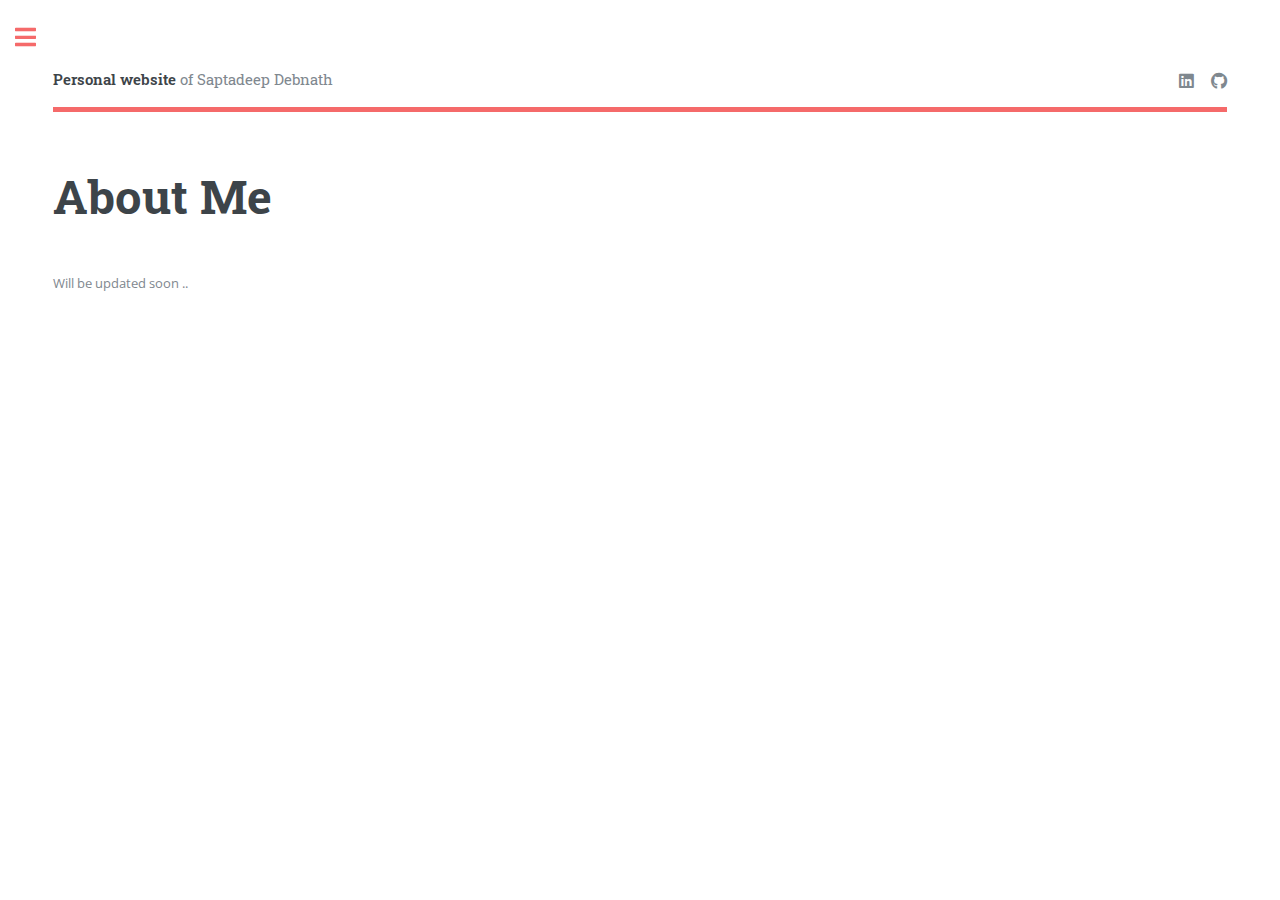
==== about-me.html @ 46dc157a "initial commit" ====
<!DOCTYPE HTML>
<!--
	Editorial by HTML5 UP
	html5up.net | @ajlkn
	Free for personal and commercial use under the CCA 3.0 license (html5up.net/license)
-->
<html>
	<head>
		<title>About Me - Saptadeep Debnath Personal Website</title>
		<meta charset="utf-8" />
		<meta name="viewport" content="width=device-width, initial-scale=1, user-scalable=no" />
		<link rel="stylesheet" href="assets/css/main.css" />
	</head>
	<body class="is-preload">

		<!-- Wrapper -->
			<div id="wrapper">

				<!-- Main -->
					<div id="main">
						<div class="inner">

							<!-- Header -->
							<header id="header">
								<a href="index.html" class="logo"><strong>Personal website</strong> of Saptadeep Debnath</a>
								<ul class="icons">
									<li><a href="https://www.linkedin.com/in/saptadeep-deb/" class="icon brands fa-linkedin"><span class="label">LinkedIn</span></a></li>
									<li><a href="https://github.com/saptadeb" class="icon brands fa-github"><span class="label">Github</span></a></li>
								</ul>
							</header>

							<!-- Content -->
								<section>
									<header class="main">
										<h1>About Me</h1>
									</header>
									
									Will be updated soon .. 
									

									<!-- <span class="image left"><img src="images/pic01.jpg" alt="" /></span>
									<p style="text-align:justify">It has definitely been a long journey from Jaipur to Ann Arbor!</p>
									<p style="text-align:justify"></p>
									<span class="image right"><img src="images/pic02.jpg" alt="" /></span>

									<p style="text-align:justify">Donec eget ex magna. Interdum et malesuada fames ac ante ipsum primis in faucibus. Pellentesque venenatis dolor imperdiet dolor mattis sagittis. Praesent rutrum sem diam, vitae egestas enim auctor sit amet. Pellentesque leo mauris, consectetur id ipsum sit amet, fergiat. Pellentesque in mi eu massa lacinia malesuada et a elit. Donec urna ex, lacinia in purus ac, pretium pulvinar mauris. Curabitur sapien risus, commodo eget turpis at, elementum convallis elit. Pellentesque enim turpis, hendrerit.</p>
									<p style="text-align:justify">Lorem ipsum dolor sit amet, consectetur adipiscing elit. Duis dapibus rutrum facilisis. Class aptent taciti sociosqu ad litora torquent per conubia nostra, per inceptos himenaeos. Etiam tristique libero eu nibh porttitor fermentum. Nullam venenatis erat id vehicula viverra. Nunc ultrices eros ut ultricies condimentum. Mauris risus lacus, blandit sit amet venenatis non, bibendum vitae dolor. Nunc lorem mauris, fringilla in aliquam at, euismod in lectus. Pellentesque habitant morbi tristique senectus et netus et malesuada fames ac turpis egestas. In non lorem sit amet elit placerat maximus. Pellentesque aliquam maximus risus, vel sed vehicula.</p>
									<p style="text-align:justify">Interdum et malesuada fames ac ante ipsum primis in faucibus. Pellentesque venenatis dolor imperdiet dolor mattis sagittis. Praesent rutrum sem diam, vitae egestas enim auctor sit amet. Pellentesque leo mauris, consectetur id ipsum sit amet, fersapien risus, commodo eget turpis at, elementum convallis elit. Pellentesque enim turpis, hendrerit tristique lorem ipsum dolor.</p>

									
									<p style="text-align:justify">Donec eget ex magna. Interdum et malesuada fames ac ante ipsum primis in faucibus. Pellentesque venenatis dolor imperdiet dolor mattis sagittis. Praesent rutrum sem diam, vitae egestas enim auctor sit amet. Pellentesque leo mauris, consectetur id ipsum sit amet, fergiat. Pellentesque in mi eu massa lacinia malesuada et a elit. Donec urna ex, lacinia in purus ac, pretium pulvinar mauris. Curabitur sapien risus, commodo eget turpis at, elementum convallis elit. Pellentesque enim turpis, hendrerit.</p>
									<p style="text-align:justify">Lorem ipsum dolor sit amet, consectetur adipiscing elit. Duis dapibus rutrum facilisis. Class aptent taciti sociosqu ad litora torquent per conubia nostra, per inceptos himenaeos. Etiam tristique libero eu nibh porttitor fermentum. Nullam venenatis erat id vehicula viverra. Nunc ultrices eros ut ultricies condimentum. Mauris risus lacus, blandit sit amet venenatis non, bibendum vitae dolor. Nunc lorem mauris, fringilla in aliquam at, euismod in lectus. Pellentesque habitant morbi tristique senectus et netus et malesuada fames ac turpis egestas. In non lorem sit amet elit placerat maximus. Pellentesque aliquam maximus risus, vel sed vehicula.</p> -->

								</section>

						</div>
					</div>

				<!-- Sidebar -->
					<div id="sidebar">
						<div class="inner">

							<!-- Search -->
								<section id="search" class="alt">
									<form method="post" action="#">
										<input type="text" name="query" id="query" placeholder="Search" />
									</form>
								</section>

							<!-- Menu -->
							<nav id="menu">
								<header class="major">
									<h2>Menu</h2>
								</header>
								<ul>
									<li><a href="index.html">Homepage</a></li>
									<li><a href="about-me.html">About Me</a></li>
									<!-- <li><a href="generic.html">Generic</a></li> -->
									<!-- <li><a href="elements.html">Elements</a></li> -->
									<li>
										<span class="opener">Research</span>
										<ul>
											<li><a href="publications.html">Publications</a></li>
											<li><a href="proj-at-uom.html">Projects @UoM</a></li>
											<li><a href="proj-at-bits.html">Projects @BITS</a></li>
											<li><a href="ifor.html">IFOR</a></li>
										</ul>
									</li>
									<li><a href="misc.html">Beyond Academics</a></li>
								</ul>
							</nav>

							<!-- Section -->
							<section>
								<header class="major">
									<h2>Get in touch</h2>
								</header>
								<!-- <p>Sed varius enim lorem ullamcorper dolore aliquam aenean ornare velit lacus, ac varius enim lorem ullamcorper dolore. Proin sed aliquam facilisis ante interdum. Sed nulla amet lorem feugiat tempus aliquam.</p> -->
								<ul class="contact">
									<li class="icon solid fa-envelope"><a href="mailto: saptadeb@umich.edu">saptadeb@umich.edu</a></li>
									<li class="icon solid fa-phone">(734) 353-5634</li>
									<li class="icon solid fa-home">Ann Arbor, MI 48105</li>
								</ul>
							</section>

						<!-- Footer -->
							<footer id="footer">
								<p class="copyright">&copy; Saptadeep Debnath. All rights reserved. stock Images: <a href="https://unsplash.com">Unsplash</a>. Design: <a href="https://html5up.net">HTML5 UP</a>.</p>
							</footer>

						</div>
					</div>

			</div>

		<!-- Scripts -->
			<script src="assets/js/jquery.min.js"></script>
			<script src="assets/js/browser.min.js"></script>
			<script src="assets/js/breakpoints.min.js"></script>
			<script src="assets/js/util.js"></script>
			<script src="assets/js/main.js"></script>

	</body>
</html>
---- assets/css/main.css ----
@import url(fontawesome-all.min.css);
@import url("https://fonts.googleapis.com/css?family=Open+Sans:400,600,400italic,600italic|Roboto+Slab:400,700");
/*
	Editorial by HTML5 UP
	html5up.net | @ajlkn
	Free for personal and commercial use under the CCA 3.0 license (html5up.net/license)
*/
html, body, div, span, applet, object,
iframe, h1, h2, h3, h4, h5, h6, p, blockquote,
pre, a, abbr, acronym, address, big, cite,
code, del, dfn, em, img, ins, kbd, q, s, samp,
small, strike, strong, sub, sup, tt, var, b,
u, i, center, dl, dt, dd, ol, ul, li, fieldset,
form, label, legend, table, caption, tbody,
tfoot, thead, tr, th, td, article, aside,
canvas, details, embed, figure, figcaption,
footer, header, hgroup, menu, nav, output, ruby,
section, summary, time, mark, audio, video {
  margin: 0;
  padding: 0;
  border: 0;
  font-size: 100%;
  font: inherit;
  vertical-align: baseline; }

article, aside, details, figcaption, figure,
footer, header, hgroup, menu, nav, section {
  display: block; }

body {
  line-height: 1; }

ol, ul {
  list-style: none; }

blockquote, q {
  quotes: none; }
  blockquote:before, blockquote:after, q:before, q:after {
    content: '';
    content: none; }

table {
  border-collapse: collapse;
  border-spacing: 0; }

body {
  -webkit-text-size-adjust: none; }

mark {
  background-color: transparent;
  color: inherit; }

input::-moz-focus-inner {
  border: 0;
  padding: 0; }

input, select, textarea {
  -moz-appearance: none;
  -webkit-appearance: none;
  -ms-appearance: none;
  appearance: none; }

/* Basic */
@-ms-viewport {
  width: device-width; }

body {
  -ms-overflow-style: scrollbar; }

@media screen and (max-width: 480px) {
  html, body {
    min-width: 320px; } }

html {
  box-sizing: border-box; }

*, *:before, *:after {
  box-sizing: inherit; }

body {
  background: #ffffff; }
  body.is-preload *, body.is-preload *:before, body.is-preload *:after, body.is-resizing *, body.is-resizing *:before, body.is-resizing *:after {
    -moz-animation: none !important;
    -webkit-animation: none !important;
    -ms-animation: none !important;
    animation: none !important;
    -moz-transition: none !important;
    -webkit-transition: none !important;
    -ms-transition: none !important;
    transition: none !important; }

/* Type */
body, input, select, textarea {
  color: #7f888f;
  font-family: "Open Sans", sans-serif;
  font-size: 13pt;
  font-weight: 400;
  line-height: 1.65; }
  @media screen and (max-width: 1680px) {
    body, input, select, textarea {
      font-size: 11pt; } }
  @media screen and (max-width: 1280px) {
    body, input, select, textarea {
      font-size: 10pt; } }
  @media screen and (max-width: 360px) {
    body, input, select, textarea {
      font-size: 9pt; } }

a {
  -moz-transition: color 0.2s ease-in-out, border-bottom-color 0.2s ease-in-out;
  -webkit-transition: color 0.2s ease-in-out, border-bottom-color 0.2s ease-in-out;
  -ms-transition: color 0.2s ease-in-out, border-bottom-color 0.2s ease-in-out;
  transition: color 0.2s ease-in-out, border-bottom-color 0.2s ease-in-out;
  border-bottom: dotted 1px;
  color: #f56a6a;
  text-decoration: none; }
  a:hover {
    border-bottom-color: #f56a6a;
    color: #f56a6a !important; }
    a:hover strong {
      color: inherit; }

strong, b {
  color: #3d4449;
  font-weight: 600; }

em, i {
  font-style: italic; }

p {
  margin: 0 0 2em 0; }

h1, h2, h3, h4, h5, h6 {
  color: #3d4449;
  font-family: "Roboto Slab", serif;
  font-weight: 700;
  line-height: 1.5;
  margin: 0 0 1em 0; }
  h1 a, h2 a, h3 a, h4 a, h5 a, h6 a {
    color: inherit;
    text-decoration: none;
    border-bottom: 0; }

h1 {
  font-size: 4em;
  margin: 0 0 0.5em 0;
  line-height: 1.3; }

h2 {
  font-size: 1.75em; }

h3 {
  font-size: 1.25em; }

h4 {
  font-size: 1.1em; }

h5 {
  font-size: 0.9em; }

h6 {
  font-size: 0.7em; }

@media screen and (max-width: 1680px) {
  h1 {
    font-size: 3.5em; } }

@media screen and (max-width: 980px) {
  h1 {
    font-size: 3.25em; } }

@media screen and (max-width: 736px) {
  h1 {
    font-size: 2em;
    line-height: 1.4; }
  h2 {
    font-size: 1.5em; } }

sub {
  font-size: 0.8em;
  position: relative;
  top: 0.5em; }

sup {
  font-size: 0.8em;
  position: relative;
  top: -0.5em; }

blockquote {
  border-left: solid 3px rgba(210, 215, 217, 0.75);
  font-style: italic;
  margin: 0 0 2em 0;
  padding: 0.5em 0 0.5em 2em; }

code {
  background: rgba(230, 235, 237, 0.25);
  border-radius: 0.375em;
  border: solid 1px rgba(210, 215, 217, 0.75);
  font-family: "Courier New", monospace;
  font-size: 0.9em;
  margin: 0 0.25em;
  padding: 0.25em 0.65em; }

pre {
  -webkit-overflow-scrolling: touch;
  font-family: "Courier New", monospace;
  font-size: 0.9em;
  margin: 0 0 2em 0; }
  pre code {
    display: block;
    line-height: 1.75;
    padding: 1em 1.5em;
    overflow-x: auto; }

hr {
  border: 0;
  border-bottom: solid 1px rgba(210, 215, 217, 0.75);
  margin: 2em 0; }
  hr.major {
    margin: 3em 0; }

.align-left {
  text-align: left; }

.align-center {
  text-align: center; }

.align-right {
  text-align: right; }

/* Row */
.row {
  display: flex;
  flex-wrap: wrap;
  box-sizing: border-box;
  align-items: stretch; }
  .row > * {
    box-sizing: border-box; }
  .row.gtr-uniform > * > :last-child {
    margin-bottom: 0; }
  .row.aln-left {
    justify-content: flex-start; }
  .row.aln-center {
    justify-content: center; }
  .row.aln-right {
    justify-content: flex-end; }
  .row.aln-top {
    align-items: flex-start; }
  .row.aln-middle {
    align-items: center; }
  .row.aln-bottom {
    align-items: flex-end; }
  .row > .imp {
    order: -1; }
  .row > .col-1 {
    width: 8.33333%; }
  .row > .off-1 {
    margin-left: 8.33333%; }
  .row > .col-2 {
    width: 16.66667%; }
  .row > .off-2 {
    margin-left: 16.66667%; }
  .row > .col-3 {
    width: 25%; }
  .row > .off-3 {
    margin-left: 25%; }
  .row > .col-4 {
    width: 33.33333%; }
  .row > .off-4 {
    margin-left: 33.33333%; }
  .row > .col-5 {
    width: 41.66667%; }
  .row > .off-5 {
    margin-left: 41.66667%; }
  .row > .col-6 {
    width: 50%; }
  .row > .off-6 {
    margin-left: 50%; }
  .row > .col-7 {
    width: 58.33333%; }
  .row > .off-7 {
    margin-left: 58.33333%; }
  .row > .col-8 {
    width: 66.66667%; }
  .row > .off-8 {
    margin-left: 66.66667%; }
  .row > .col-9 {
    width: 75%; }
  .row > .off-9 {
    margin-left: 75%; }
  .row > .col-10 {
    width: 83.33333%; }
  .row > .off-10 {
    margin-left: 83.33333%; }
  .row > .col-11 {
    width: 91.66667%; }
  .row > .off-11 {
    margin-left: 91.66667%; }
  .row > .col-12 {
    width: 100%; }
  .row > .off-12 {
    margin-left: 100%; }
  .row.gtr-0 {
    margin-top: 0;
    margin-left: 0em; }
    .row.gtr-0 > * {
      padding: 0 0 0 0em; }
    .row.gtr-0.gtr-uniform {
      margin-top: 0em; }
      .row.gtr-0.gtr-uniform > * {
        padding-top: 0em; }
  .row.gtr-25 {
    margin-top: 0;
    margin-left: -0.375em; }
    .row.gtr-25 > * {
      padding: 0 0 0 0.375em; }
    .row.gtr-25.gtr-uniform {
      margin-top: -0.375em; }
      .row.gtr-25.gtr-uniform > * {
        padding-top: 0.375em; }
  .row.gtr-50 {
    margin-top: 0;
    margin-left: -0.75em; }
    .row.gtr-50 > * {
      padding: 0 0 0 0.75em; }
    .row.gtr-50.gtr-uniform {
      margin-top: -0.75em; }
      .row.gtr-50.gtr-uniform > * {
        padding-top: 0.75em; }
  .row {
    margin-top: 0;
    margin-left: -1.5em; }
    .row > * {
      padding: 0 0 0 1.5em; }
    .row.gtr-uniform {
      margin-top: -1.5em; }
      .row.gtr-uniform > * {
        padding-top: 1.5em; }
  .row.gtr-150 {
    margin-top: 0;
    margin-left: -2.25em; }
    .row.gtr-150 > * {
      padding: 0 0 0 2.25em; }
    .row.gtr-150.gtr-uniform {
      margin-top: -2.25em; }
      .row.gtr-150.gtr-uniform > * {
        padding-top: 2.25em; }
  .row.gtr-200 {
    margin-top: 0;
    margin-left: -3em; }
    .row.gtr-200 > * {
      padding: 0 0 0 3em; }
    .row.gtr-200.gtr-uniform {
      margin-top: -3em; }
      .row.gtr-200.gtr-uniform > * {
        padding-top: 3em; }
  @media screen and (max-width: 1680px) {
    .row {
      display: flex;
      flex-wrap: wrap;
      box-sizing: border-box;
      align-items: stretch; }
      .row > * {
        box-sizing: border-box; }
      .row.gtr-uniform > * > :last-child {
        margin-bottom: 0; }
      .row.aln-left {
        justify-content: flex-start; }
      .row.aln-center {
        justify-content: center; }
      .row.aln-right {
        justify-content: flex-end; }
      .row.aln-top {
        align-items: flex-start; }
      .row.aln-middle {
        align-items: center; }
      .row.aln-bottom {
        align-items: flex-end; }
      .row > .imp-xlarge {
        order: -1; }
      .row > .col-1-xlarge {
        width: 8.33333%; }
      .row > .off-1-xlarge {
        margin-left: 8.33333%; }
      .row > .col-2-xlarge {
        width: 16.66667%; }
      .row > .off-2-xlarge {
        margin-left: 16.66667%; }
      .row > .col-3-xlarge {
        width: 25%; }
      .row > .off-3-xlarge {
        margin-left: 25%; }
      .row > .col-4-xlarge {
        width: 33.33333%; }
      .row > .off-4-xlarge {
        margin-left: 33.33333%; }
      .row > .col-5-xlarge {
        width: 41.66667%; }
      .row > .off-5-xlarge {
        margin-left: 41.66667%; }
      .row > .col-6-xlarge {
        width: 50%; }
      .row > .off-6-xlarge {
        margin-left: 50%; }
      .row > .col-7-xlarge {
        width: 58.33333%; }
      .row > .off-7-xlarge {
        margin-left: 58.33333%; }
      .row > .col-8-xlarge {
        width: 66.66667%; }
      .row > .off-8-xlarge {
        margin-left: 66.66667%; }
      .row > .col-9-xlarge {
        width: 75%; }
      .row > .off-9-xlarge {
        margin-left: 75%; }
      .row > .col-10-xlarge {
        width: 83.33333%; }
      .row > .off-10-xlarge {
        margin-left: 83.33333%; }
      .row > .col-11-xlarge {
        width: 91.66667%; }
      .row > .off-11-xlarge {
        margin-left: 91.66667%; }
      .row > .col-12-xlarge {
        width: 100%; }
      .row > .off-12-xlarge {
        margin-left: 100%; }
      .row.gtr-0 {
        margin-top: 0;
        margin-left: 0em; }
        .row.gtr-0 > * {
          padding: 0 0 0 0em; }
        .row.gtr-0.gtr-uniform {
          margin-top: 0em; }
          .row.gtr-0.gtr-uniform > * {
            padding-top: 0em; }
      .row.gtr-25 {
        margin-top: 0;
        margin-left: -0.375em; }
        .row.gtr-25 > * {
          padding: 0 0 0 0.375em; }
        .row.gtr-25.gtr-uniform {
          margin-top: -0.375em; }
          .row.gtr-25.gtr-uniform > * {
            padding-top: 0.375em; }
      .row.gtr-50 {
        margin-top: 0;
        margin-left: -0.75em; }
        .row.gtr-50 > * {
          padding: 0 0 0 0.75em; }
        .row.gtr-50.gtr-uniform {
          margin-top: -0.75em; }
          .row.gtr-50.gtr-uniform > * {
            padding-top: 0.75em; }
      .row {
        margin-top: 0;
        margin-left: -1.5em; }
        .row > * {
          padding: 0 0 0 1.5em; }
        .row.gtr-uniform {
          margin-top: -1.5em; }
          .row.gtr-uniform > * {
            padding-top: 1.5em; }
      .row.gtr-150 {
        margin-top: 0;
        margin-left: -2.25em; }
        .row.gtr-150 > * {
          padding: 0 0 0 2.25em; }
        .row.gtr-150.gtr-uniform {
          margin-top: -2.25em; }
          .row.gtr-150.gtr-uniform > * {
            padding-top: 2.25em; }
      .row.gtr-200 {
        margin-top: 0;
        margin-left: -3em; }
        .row.gtr-200 > * {
          padding: 0 0 0 3em; }
        .row.gtr-200.gtr-uniform {
          margin-top: -3em; }
          .row.gtr-200.gtr-uniform > * {
            padding-top: 3em; } }
  @media screen and (max-width: 1280px) {
    .row {
      display: flex;
      flex-wrap: wrap;
      box-sizing: border-box;
      align-items: stretch; }
      .row > * {
        box-sizing: border-box; }
      .row.gtr-uniform > * > :last-child {
        margin-bottom: 0; }
      .row.aln-left {
        justify-content: flex-start; }
      .row.aln-center {
        justify-content: center; }
      .row.aln-right {
        justify-content: flex-end; }
      .row.aln-top {
        align-items: flex-start; }
      .row.aln-middle {
        align-items: center; }
      .row.aln-bottom {
        align-items: flex-end; }
      .row > .imp-large {
        order: -1; }
      .row > .col-1-large {
        width: 8.33333%; }
      .row > .off-1-large {
        margin-left: 8.33333%; }
      .row > .col-2-large {
        width: 16.66667%; }
      .row > .off-2-large {
        margin-left: 16.66667%; }
      .row > .col-3-large {
        width: 25%; }
      .row > .off-3-large {
        margin-left: 25%; }
      .row > .col-4-large {
        width: 33.33333%; }
      .row > .off-4-large {
        margin-left: 33.33333%; }
      .row > .col-5-large {
        width: 41.66667%; }
      .row > .off-5-large {
        margin-left: 41.66667%; }
      .row > .col-6-large {
        width: 50%; }
      .row > .off-6-large {
        margin-left: 50%; }
      .row > .col-7-large {
        width: 58.33333%; }
      .row > .off-7-large {
        margin-left: 58.33333%; }
      .row > .col-8-large {
        width: 66.66667%; }
      .row > .off-8-large {
        margin-left: 66.66667%; }
      .row > .col-9-large {
        width: 75%; }
      .row > .off-9-large {
        margin-left: 75%; }
      .row > .col-10-large {
        width: 83.33333%; }
      .row > .off-10-large {
        margin-left: 83.33333%; }
      .row > .col-11-large {
        width: 91.66667%; }
      .row > .off-11-large {
        margin-left: 91.66667%; }
      .row > .col-12-large {
        width: 100%; }
      .row > .off-12-large {
        margin-left: 100%; }
      .row.gtr-0 {
        margin-top: 0;
        margin-left: 0em; }
        .row.gtr-0 > * {
          padding: 0 0 0 0em; }
        .row.gtr-0.gtr-uniform {
          margin-top: 0em; }
          .row.gtr-0.gtr-uniform > * {
            padding-top: 0em; }
      .row.gtr-25 {
        margin-top: 0;
        margin-left: -0.375em; }
        .row.gtr-25 > * {
          padding: 0 0 0 0.375em; }
        .row.gtr-25.gtr-uniform {
          margin-top: -0.375em; }
          .row.gtr-25.gtr-uniform > * {
            padding-top: 0.375em; }
      .row.gtr-50 {
        margin-top: 0;
        margin-left: -0.75em; }
        .row.gtr-50 > * {
          padding: 0 0 0 0.75em; }
        .row.gtr-50.gtr-uniform {
          margin-top: -0.75em; }
          .row.gtr-50.gtr-uniform > * {
            padding-top: 0.75em; }
      .row {
        margin-top: 0;
        margin-left: -1.5em; }
        .row > * {
          padding: 0 0 0 1.5em; }
        .row.gtr-uniform {
          margin-top: -1.5em; }
          .row.gtr-uniform > * {
            padding-top: 1.5em; }
      .row.gtr-150 {
        margin-top: 0;
        margin-left: -2.25em; }
        .row.gtr-150 > * {
          padding: 0 0 0 2.25em; }
        .row.gtr-150.gtr-uniform {
          margin-top: -2.25em; }
          .row.gtr-150.gtr-uniform > * {
            padding-top: 2.25em; }
      .row.gtr-200 {
        margin-top: 0;
        margin-left: -3em; }
        .row.gtr-200 > * {
          padding: 0 0 0 3em; }
        .row.gtr-200.gtr-uniform {
          margin-top: -3em; }
          .row.gtr-200.gtr-uniform > * {
            padding-top: 3em; } }
  @media screen and (max-width: 980px) {
    .row {
      display: flex;
      flex-wrap: wrap;
      box-sizing: border-box;
      align-items: stretch; }
      .row > * {
        box-sizing: border-box; }
      .row.gtr-uniform > * > :last-child {
        margin-bottom: 0; }
      .row.aln-left {
        justify-content: flex-start; }
      .row.aln-center {
        justify-content: center; }
      .row.aln-right {
        justify-content: flex-end; }
      .row.aln-top {
        align-items: flex-start; }
      .row.aln-middle {
        align-items: center; }
      .row.aln-bottom {
        align-items: flex-end; }
      .row > .imp-medium {
        order: -1; }
      .row > .col-1-medium {
        width: 8.33333%; }
      .row > .off-1-medium {
        margin-left: 8.33333%; }
      .row > .col-2-medium {
        width: 16.66667%; }
      .row > .off-2-medium {
        margin-left: 16.66667%; }
      .row > .col-3-medium {
        width: 25%; }
      .row > .off-3-medium {
        margin-left: 25%; }
      .row > .col-4-medium {
        width: 33.33333%; }
      .row > .off-4-medium {
        margin-left: 33.33333%; }
      .row > .col-5-medium {
        width: 41.66667%; }
      .row > .off-5-medium {
        margin-left: 41.66667%; }
      .row > .col-6-medium {
        width: 50%; }
      .row > .off-6-medium {
        margin-left: 50%; }
      .row > .col-7-medium {
        width: 58.33333%; }
      .row > .off-7-medium {
        margin-left: 58.33333%; }
      .row > .col-8-medium {
        width: 66.66667%; }
      .row > .off-8-medium {
        margin-left: 66.66667%; }
      .row > .col-9-medium {
        width: 75%; }
      .row > .off-9-medium {
        margin-left: 75%; }
      .row > .col-10-medium {
        width: 83.33333%; }
      .row > .off-10-medium {
        margin-left: 83.33333%; }
      .row > .col-11-medium {
        width: 91.66667%; }
      .row > .off-11-medium {
        margin-left: 91.66667%; }
      .row > .col-12-medium {
        width: 100%; }
      .row > .off-12-medium {
        margin-left: 100%; }
      .row.gtr-0 {
        margin-top: 0;
        margin-left: 0em; }
        .row.gtr-0 > * {
          padding: 0 0 0 0em; }
        .row.gtr-0.gtr-uniform {
          margin-top: 0em; }
          .row.gtr-0.gtr-uniform > * {
            padding-top: 0em; }
      .row.gtr-25 {
        margin-top: 0;
        margin-left: -0.375em; }
        .row.gtr-25 > * {
          padding: 0 0 0 0.375em; }
        .row.gtr-25.gtr-uniform {
          margin-top: -0.375em; }
          .row.gtr-25.gtr-uniform > * {
            padding-top: 0.375em; }
      .row.gtr-50 {
        margin-top: 0;
        margin-left: -0.75em; }
        .row.gtr-50 > * {
          padding: 0 0 0 0.75em; }
        .row.gtr-50.gtr-uniform {
          margin-top: -0.75em; }
          .row.gtr-50.gtr-uniform > * {
            padding-top: 0.75em; }
      .row {
        margin-top: 0;
        margin-left: -1.5em; }
        .row > * {
          padding: 0 0 0 1.5em; }
        .row.gtr-uniform {
          margin-top: -1.5em; }
          .row.gtr-uniform > * {
            padding-top: 1.5em; }
      .row.gtr-150 {
        margin-top: 0;
        margin-left: -2.25em; }
        .row.gtr-150 > * {
          padding: 0 0 0 2.25em; }
        .row.gtr-150.gtr-uniform {
          margin-top: -2.25em; }
          .row.gtr-150.gtr-uniform > * {
            padding-top: 2.25em; }
      .row.gtr-200 {
        margin-top: 0;
        margin-left: -3em; }
        .row.gtr-200 > * {
          padding: 0 0 0 3em; }
        .row.gtr-200.gtr-uniform {
          margin-top: -3em; }
          .row.gtr-200.gtr-uniform > * {
            padding-top: 3em; } }
  @media screen and (max-width: 736px) {
    .row {
      display: flex;
      flex-wrap: wrap;
      box-sizing: border-box;
      align-items: stretch; }
      .row > * {
        box-sizing: border-box; }
      .row.gtr-uniform > * > :last-child {
        margin-bottom: 0; }
      .row.aln-left {
        justify-content: flex-start; }
      .row.aln-center {
        justify-content: center; }
      .row.aln-right {
        justify-content: flex-end; }
      .row.aln-top {
        align-items: flex-start; }
      .row.aln-middle {
        align-items: center; }
      .row.aln-bottom {
        align-items: flex-end; }
      .row > .imp-small {
        order: -1; }
      .row > .col-1-small {
        width: 8.33333%; }
      .row > .off-1-small {
        margin-left: 8.33333%; }
      .row > .col-2-small {
        width: 16.66667%; }
      .row > .off-2-small {
        margin-left: 16.66667%; }
      .row > .col-3-small {
        width: 25%; }
      .row > .off-3-small {
        margin-left: 25%; }
      .row > .col-4-small {
        width: 33.33333%; }
      .row > .off-4-small {
        margin-left: 33.33333%; }
      .row > .col-5-small {
        width: 41.66667%; }
      .row > .off-5-small {
        margin-left: 41.66667%; }
      .row > .col-6-small {
        width: 50%; }
      .row > .off-6-small {
        margin-left: 50%; }
      .row > .col-7-small {
        width: 58.33333%; }
      .row > .off-7-small {
        margin-left: 58.33333%; }
      .row > .col-8-small {
        width: 66.66667%; }
      .row > .off-8-small {
        margin-left: 66.66667%; }
      .row > .col-9-small {
        width: 75%; }
      .row > .off-9-small {
        margin-left: 75%; }
      .row > .col-10-small {
        width: 83.33333%; }
      .row > .off-10-small {
        margin-left: 83.33333%; }
      .row > .col-11-small {
        width: 91.66667%; }
      .row > .off-11-small {
        margin-left: 91.66667%; }
      .row > .col-12-small {
        width: 100%; }
      .row > .off-12-small {
        margin-left: 100%; }
      .row.gtr-0 {
        margin-top: 0;
        margin-left: 0em; }
        .row.gtr-0 > * {
          padding: 0 0 0 0em; }
        .row.gtr-0.gtr-uniform {
          margin-top: 0em; }
          .row.gtr-0.gtr-uniform > * {
            padding-top: 0em; }
      .row.gtr-25 {
        margin-top: 0;
        margin-left: -0.375em; }
        .row.gtr-25 > * {
          padding: 0 0 0 0.375em; }
        .row.gtr-25.gtr-uniform {
          margin-top: -0.375em; }
          .row.gtr-25.gtr-uniform > * {
            padding-top: 0.375em; }
      .row.gtr-50 {
        margin-top: 0;
        margin-left: -0.75em; }
        .row.gtr-50 > * {
          padding: 0 0 0 0.75em; }
        .row.gtr-50.gtr-uniform {
          margin-top: -0.75em; }
          .row.gtr-50.gtr-uniform > * {
            padding-top: 0.75em; }
      .row {
        margin-top: 0;
        margin-left: -1.5em; }
        .row > * {
          padding: 0 0 0 1.5em; }
        .row.gtr-uniform {
          margin-top: -1.5em; }
          .row.gtr-uniform > * {
            padding-top: 1.5em; }
      .row.gtr-150 {
        margin-top: 0;
        margin-left: -2.25em; }
        .row.gtr-150 > * {
          padding: 0 0 0 2.25em; }
        .row.gtr-150.gtr-uniform {
          margin-top: -2.25em; }
          .row.gtr-150.gtr-uniform > * {
            padding-top: 2.25em; }
      .row.gtr-200 {
        margin-top: 0;
        margin-left: -3em; }
        .row.gtr-200 > * {
          padding: 0 0 0 3em; }
        .row.gtr-200.gtr-uniform {
          margin-top: -3em; }
          .row.gtr-200.gtr-uniform > * {
            padding-top: 3em; } }
  @media screen and (max-width: 480px) {
    .row {
      display: flex;
      flex-wrap: wrap;
      box-sizing: border-box;
      align-items: stretch; }
      .row > * {
        box-sizing: border-box; }
      .row.gtr-uniform > * > :last-child {
        margin-bottom: 0; }
      .row.aln-left {
        justify-content: flex-start; }
      .row.aln-center {
        justify-content: center; }
      .row.aln-right {
        justify-content: flex-end; }
      .row.aln-top {
        align-items: flex-start; }
      .row.aln-middle {
        align-items: center; }
      .row.aln-bottom {
        align-items: flex-end; }
      .row > .imp-xsmall {
        order: -1; }
      .row > .col-1-xsmall {
        width: 8.33333%; }
      .row > .off-1-xsmall {
        margin-left: 8.33333%; }
      .row > .col-2-xsmall {
        width: 16.66667%; }
      .row > .off-2-xsmall {
        margin-left: 16.66667%; }
      .row > .col-3-xsmall {
        width: 25%; }
      .row > .off-3-xsmall {
        margin-left: 25%; }
      .row > .col-4-xsmall {
        width: 33.33333%; }
      .row > .off-4-xsmall {
        margin-left: 33.33333%; }
      .row > .col-5-xsmall {
        width: 41.66667%; }
      .row > .off-5-xsmall {
        margin-left: 41.66667%; }
      .row > .col-6-xsmall {
        width: 50%; }
      .row > .off-6-xsmall {
        margin-left: 50%; }
      .row > .col-7-xsmall {
        width: 58.33333%; }
      .row > .off-7-xsmall {
        margin-left: 58.33333%; }
      .row > .col-8-xsmall {
        width: 66.66667%; }
      .row > .off-8-xsmall {
        margin-left: 66.66667%; }
      .row > .col-9-xsmall {
        width: 75%; }
      .row > .off-9-xsmall {
        margin-left: 75%; }
      .row > .col-10-xsmall {
        width: 83.33333%; }
      .row > .off-10-xsmall {
        margin-left: 83.33333%; }
      .row > .col-11-xsmall {
        width: 91.66667%; }
      .row > .off-11-xsmall {
        margin-left: 91.66667%; }
      .row > .col-12-xsmall {
        width: 100%; }
      .row > .off-12-xsmall {
        margin-left: 100%; }
      .row.gtr-0 {
        margin-top: 0;
        margin-left: 0em; }
        .row.gtr-0 > * {
          padding: 0 0 0 0em; }
        .row.gtr-0.gtr-uniform {
          margin-top: 0em; }
          .row.gtr-0.gtr-uniform > * {
            padding-top: 0em; }
      .row.gtr-25 {
        margin-top: 0;
        margin-left: -0.375em; }
        .row.gtr-25 > * {
          padding: 0 0 0 0.375em; }
        .row.gtr-25.gtr-uniform {
          margin-top: -0.375em; }
          .row.gtr-25.gtr-uniform > * {
            padding-top: 0.375em; }
      .row.gtr-50 {
        margin-top: 0;
        margin-left: -0.75em; }
        .row.gtr-50 > * {
          padding: 0 0 0 0.75em; }
        .row.gtr-50.gtr-uniform {
          margin-top: -0.75em; }
          .row.gtr-50.gtr-uniform > * {
            padding-top: 0.75em; }
      .row {
        margin-top: 0;
        margin-left: -1.5em; }
        .row > * {
          padding: 0 0 0 1.5em; }
        .row.gtr-uniform {
          margin-top: -1.5em; }
          .row.gtr-uniform > * {
            padding-top: 1.5em; }
      .row.gtr-150 {
        margin-top: 0;
        margin-left: -2.25em; }
        .row.gtr-150 > * {
          padding: 0 0 0 2.25em; }
        .row.gtr-150.gtr-uniform {
          margin-top: -2.25em; }
          .row.gtr-150.gtr-uniform > * {
            padding-top: 2.25em; }
      .row.gtr-200 {
        margin-top: 0;
        margin-left: -3em; }
        .row.gtr-200 > * {
          padding: 0 0 0 3em; }
        .row.gtr-200.gtr-uniform {
          margin-top: -3em; }
          .row.gtr-200.gtr-uniform > * {
            padding-top: 3em; } }

/* Section/Article */
section.special, article.special {
  text-align: center; }

header p {
  font-family: "Roboto Slab", serif;
  font-size: 1em;
  font-weight: 400;
  letter-spacing: 0.075em;
  margin-top: -0.5em;
  text-transform: uppercase; }

header.major > :last-child {
  border-bottom: solid 3px #f56a6a;
  display: inline-block;
  margin: 0 0 2em 0;
  padding: 0 0.75em 0.5em 0; }

header.main > :last-child {
  margin: 0 0 1em 0; }

/* Form */
form {
  margin: 0 0 2em 0; }

label {
  color: #3d4449;
  display: block;
  font-size: 0.9em;
  font-weight: 600;
  margin: 0 0 1em 0; }

input[type="text"],
input[type="password"],
input[type="email"],
input[type="tel"],
input[type="search"],
input[type="url"],
select,
textarea {
  -moz-appearance: none;
  -webkit-appearance: none;
  -ms-appearance: none;
  appearance: none;
  background: #ffffff;
  border-radius: 0.375em;
  border: none;
  border: solid 1px rgba(210, 215, 217, 0.75);
  color: inherit;
  display: block;
  outline: 0;
  padding: 0 1em;
  text-decoration: none;
  width: 100%; }
  input[type="text"]:invalid,
  input[type="password"]:invalid,
  input[type="email"]:invalid,
  input[type="tel"]:invalid,
  input[type="search"]:invalid,
  input[type="url"]:invalid,
  select:invalid,
  textarea:invalid {
    box-shadow: none; }
  input[type="text"]:focus,
  input[type="password"]:focus,
  input[type="email"]:focus,
  input[type="tel"]:focus,
  input[type="search"]:focus,
  input[type="url"]:focus,
  select:focus,
  textarea:focus {
    border-color: #f56a6a;
    box-shadow: 0 0 0 1px #f56a6a; }

select {
  background-image: url("data:image/svg+xml;charset=utf8,%3Csvg xmlns='http://www.w3.org/2000/svg' width='40' height='40' preserveAspectRatio='none' viewBox='0 0 40 40'%3E%3Cpath d='M9.4,12.3l10.4,10.4l10.4-10.4c0.2-0.2,0.5-0.4,0.9-0.4c0.3,0,0.6,0.1,0.9,0.4l3.3,3.3c0.2,0.2,0.4,0.5,0.4,0.9 c0,0.4-0.1,0.6-0.4,0.9L20.7,31.9c-0.2,0.2-0.5,0.4-0.9,0.4c-0.3,0-0.6-0.1-0.9-0.4L4.3,17.3c-0.2-0.2-0.4-0.5-0.4-0.9 c0-0.4,0.1-0.6,0.4-0.9l3.3-3.3c0.2-0.2,0.5-0.4,0.9-0.4S9.1,12.1,9.4,12.3z' fill='rgba(210, 215, 217, 0.75)' /%3E%3C/svg%3E");
  background-size: 1.25em;
  background-repeat: no-repeat;
  background-position: calc(100% - 1em) center;
  height: 2.75em;
  padding-right: 2.75em;
  text-overflow: ellipsis; }
  select option {
    color: #3d4449;
    background: #ffffff; }
  select:focus::-ms-value {
    background-color: transparent; }
  select::-ms-expand {
    display: none; }

input[type="text"],
input[type="password"],
input[type="email"],
input[type="tel"],
input[type="search"],
input[type="url"],
select {
  height: 2.75em; }

textarea {
  padding: 0.75em 1em; }

input[type="checkbox"],
input[type="radio"] {
  -moz-appearance: none;
  -webkit-appearance: none;
  -ms-appearance: none;
  appearance: none;
  display: block;
  float: left;
  margin-right: -2em;
  opacity: 0;
  width: 1em;
  z-index: -1; }
  input[type="checkbox"] + label,
  input[type="radio"] + label {
    text-decoration: none;
    color: #7f888f;
    cursor: pointer;
    display: inline-block;
    font-size: 1em;
    font-weight: 400;
    padding-left: 2.4em;
    padding-right: 0.75em;
    position: relative; }
    input[type="checkbox"] + label:before,
    input[type="radio"] + label:before {
      -moz-osx-font-smoothing: grayscale;
      -webkit-font-smoothing: antialiased;
      display: inline-block;
      font-style: normal;
      font-variant: normal;
      text-rendering: auto;
      line-height: 1;
      text-transform: none !important;
      font-family: 'Font Awesome 5 Free';
      font-weight: 900; }
    input[type="checkbox"] + label:before,
    input[type="radio"] + label:before {
      background: #ffffff;
      border-radius: 0.375em;
      border: solid 1px rgba(210, 215, 217, 0.75);
      content: '';
      display: inline-block;
      font-size: 0.8em;
      height: 2.0625em;
      left: 0;
      line-height: 2.0625em;
      position: absolute;
      text-align: center;
      top: 0;
      width: 2.0625em; }
  input[type="checkbox"]:checked + label:before,
  input[type="radio"]:checked + label:before {
    background: #3d4449;
    border-color: #3d4449;
    color: #ffffff;
    content: '\f00c'; }
  input[type="checkbox"]:focus + label:before,
  input[type="radio"]:focus + label:before {
    border-color: #f56a6a;
    box-shadow: 0 0 0 1px #f56a6a; }

input[type="checkbox"] + label:before {
  border-radius: 0.375em; }

input[type="radio"] + label:before {
  border-radius: 100%; }

::-webkit-input-placeholder {
  color: #9fa3a6 !important;
  opacity: 1.0; }

:-moz-placeholder {
  color: #9fa3a6 !important;
  opacity: 1.0; }

::-moz-placeholder {
  color: #9fa3a6 !important;
  opacity: 1.0; }

:-ms-input-placeholder {
  color: #9fa3a6 !important;
  opacity: 1.0; }

/* Box */
.box {
  border-radius: 0.375em;
  border: solid 1px rgba(210, 215, 217, 0.75);
  margin-bottom: 2em;
  padding: 1.5em; }
  .box > :last-child,
  .box > :last-child > :last-child,
  .box > :last-child > :last-child > :last-child {
    margin-bottom: 0; }
  .box.alt {
    border: 0;
    border-radius: 0;
    padding: 0; }

/* Icon */
.icon {
  text-decoration: none;
  border-bottom: none;
  position: relative; }
  .icon:before {
    -moz-osx-font-smoothing: grayscale;
    -webkit-font-smoothing: antialiased;
    display: inline-block;
    font-style: normal;
    font-variant: normal;
    text-rendering: auto;
    line-height: 1;
    text-transform: none !important;
    font-family: 'Font Awesome 5 Free';
    font-weight: 400; }
  .icon > .label {
    display: none; }
  .icon:before {
    line-height: inherit; }
  .icon.solid:before {
    font-weight: 900; }
  .icon.brands:before {
    font-family: 'Font Awesome 5 Brands'; }

/* Image */
.image {
  border-radius: 0.375em;
  border: 0;
  display: inline-block;
  position: relative; }
  .image img {
    border-radius: 0.375em;
    display: block; }
  .image.left, .image.right {
    max-width: 40%; }
    .image.left img, .image.right img {
      width: 100%; }
  .image.left {
    float: left;
    padding: 0 1.5em 1em 0;
    top: 0.25em; }
  .image.right {
    float: right;
    padding: 0 0 1em 1.5em;
    top: 0.25em; }
  .image.fit {
    display: block;
    margin: 0 0 2em 0;
    width: 100%; }
    .image.fit img {
      width: 100%; }
  .image.main {
    display: block;
    margin: 0 0 3em 0;
    width: 100%; }
    .image.main img {
      width: 100%; }

a.image {
  overflow: hidden; }
  a.image img {
    -moz-transition: -moz-transform 0.2s ease;
    -webkit-transition: -webkit-transform 0.2s ease;
    -ms-transition: -ms-transform 0.2s ease;
    transition: transform 0.2s ease; }
  a.image:hover img {
    -moz-transform: scale(1.075);
    -webkit-transform: scale(1.075);
    -ms-transform: scale(1.075);
    transform: scale(1.075); }

/* List */
ol {
  list-style: decimal;
  margin: 0 0 2em 0;
  padding-left: 1.25em; }
  ol li {
    padding-left: 0.25em; }

ul {
  list-style: disc;
  margin: 0 0 2em 0;
  padding-left: 1em; }
  ul li {
    padding-left: 0.5em; }
  ul.alt {
    list-style: none;
    padding-left: 0; }
    ul.alt li {
      border-top: solid 1px rgba(210, 215, 217, 0.75);
      padding: 0.5em 0; }
      ul.alt li:first-child {
        border-top: 0;
        padding-top: 0; }

dl {
  margin: 0 0 2em 0; }
  dl dt {
    display: block;
    font-weight: 600;
    margin: 0 0 1em 0; }
  dl dd {
    margin-left: 2em; }

/* Actions */
ul.actions {
  display: -moz-flex;
  display: -webkit-flex;
  display: -ms-flex;
  display: flex;
  cursor: default;
  list-style: none;
  margin-left: -1em;
  padding-left: 0; }
  ul.actions li {
    padding: 0 0 0 1em;
    vertical-align: middle; }
  ul.actions.special {
    -moz-justify-content: center;
    -webkit-justify-content: center;
    -ms-justify-content: center;
    justify-content: center;
    width: 100%;
    margin-left: 0; }
    ul.actions.special li:first-child {
      padding-left: 0; }
  ul.actions.stacked {
    -moz-flex-direction: column;
    -webkit-flex-direction: column;
    -ms-flex-direction: column;
    flex-direction: column;
    margin-left: 0; }
    ul.actions.stacked li {
      padding: 1.3em 0 0 0; }
      ul.actions.stacked li:first-child {
        padding-top: 0; }
  ul.actions.fit {
    width: calc(100% + 1em); }
    ul.actions.fit li {
      -moz-flex-grow: 1;
      -webkit-flex-grow: 1;
      -ms-flex-grow: 1;
      flex-grow: 1;
      -moz-flex-shrink: 1;
      -webkit-flex-shrink: 1;
      -ms-flex-shrink: 1;
      flex-shrink: 1;
      width: 100%; }
      ul.actions.fit li > * {
        width: 100%; }
    ul.actions.fit.stacked {
      width: 100%; }

/* Icons */
ul.icons {
  cursor: default;
  list-style: none;
  padding-left: 0; }
  ul.icons li {
    display: inline-block;
    padding: 0 1em 0 0; }
    ul.icons li:last-child {
      padding-right: 0; }
    ul.icons li .icon {
      color: inherit; }
      ul.icons li .icon:before {
        font-size: 1.25em; }

/* Contact */
ul.contact {
  list-style: none;
  padding: 0; }
  ul.contact li {
    text-decoration: none;
    border-top: solid 1px rgba(210, 215, 217, 0.75);
    margin: 1.5em 0 0 0;
    padding: 1.5em 0 0 3em;
    position: relative; }
    ul.contact li:before {
      -moz-osx-font-smoothing: grayscale;
      -webkit-font-smoothing: antialiased;
      display: inline-block;
      font-style: normal;
      font-variant: normal;
      text-rendering: auto;
      line-height: 1;
      text-transform: none !important;
      font-family: 'Font Awesome 5 Free';
      font-weight: 400; }
    ul.contact li:before {
      color: #f56a6a;
      display: inline-block;
      font-size: 1.5em;
      height: 1.125em;
      left: 0;
      line-height: 1.125em;
      position: absolute;
      text-align: center;
      top: 1em;
      width: 1.5em; }
    ul.contact li:first-child {
      border-top: 0;
      margin-top: 0;
      padding-top: 0; }
      ul.contact li:first-child:before {
        top: 0; }
    ul.contact li a {
      color: inherit; }

/* Pagination */
ul.pagination {
  cursor: default;
  list-style: none;
  padding-left: 0; }
  ul.pagination li {
    display: inline-block;
    padding-left: 0;
    vertical-align: middle; }
    ul.pagination li > .page {
      -moz-transition: background-color 0.2s ease-in-out, color 0.2s ease-in-out;
      -webkit-transition: background-color 0.2s ease-in-out, color 0.2s ease-in-out;
      -ms-transition: background-color 0.2s ease-in-out, color 0.2s ease-in-out;
      transition: background-color 0.2s ease-in-out, color 0.2s ease-in-out;
      border-bottom: 0;
      border-radius: 0.375em;
      display: inline-block;
      font-size: 0.8em;
      font-weight: 600;
      height: 2em;
      line-height: 2em;
      margin: 0 0.125em;
      min-width: 2em;
      padding: 0 0.5em;
      text-align: center; }
      ul.pagination li > .page.active {
        background-color: #f56a6a;
        color: #ffffff !important; }
        ul.pagination li > .page.active:hover {
          background-color: #f67878; }
        ul.pagination li > .page.active:active {
          background-color: #f45c5c; }
    ul.pagination li:first-child {
      padding-right: 0.75em; }
    ul.pagination li:last-child {
      padding-left: 0.75em; }
  @media screen and (max-width: 480px) {
    ul.pagination li:nth-child(n+2):nth-last-child(n+2) {
      display: none; }
    ul.pagination li:first-child {
      padding-right: 0; } }

/* Table */
.table-wrapper {
  -webkit-overflow-scrolling: touch;
  overflow-x: auto; }

table {
  margin: 0 0 2em 0;
  width: 100%; }
  table tbody tr {
    border: solid 1px rgba(210, 215, 217, 0.75);
    border-left: 0;
    border-right: 0; }
    table tbody tr:nth-child(2n + 1) {
      background-color: rgba(230, 235, 237, 0.25); }
  table td {
    padding: 0.75em 0.75em; }
  table th {
    color: #3d4449;
    font-size: 0.9em;
    font-weight: 600;
    padding: 0 0.75em 0.75em 0.75em;
    text-align: left; }
  table thead {
    border-bottom: solid 2px rgba(210, 215, 217, 0.75); }
  table tfoot {
    border-top: solid 2px rgba(210, 215, 217, 0.75); }
  table.alt {
    border-collapse: separate; }
    table.alt tbody tr td {
      border: solid 1px rgba(210, 215, 217, 0.75);
      border-left-width: 0;
      border-top-width: 0; }
      table.alt tbody tr td:first-child {
        border-left-width: 1px; }
    table.alt tbody tr:first-child td {
      border-top-width: 1px; }
    table.alt thead {
      border-bottom: 0; }
    table.alt tfoot {
      border-top: 0; }

/* Button */
input[type="submit"],
input[type="reset"],
input[type="button"],
button,
.button {
  -moz-appearance: none;
  -webkit-appearance: none;
  -ms-appearance: none;
  appearance: none;
  -moz-transition: background-color 0.2s ease-in-out, color 0.2s ease-in-out;
  -webkit-transition: background-color 0.2s ease-in-out, color 0.2s ease-in-out;
  -ms-transition: background-color 0.2s ease-in-out, color 0.2s ease-in-out;
  transition: background-color 0.2s ease-in-out, color 0.2s ease-in-out;
  background-color: transparent;
  border-radius: 0.375em;
  border: 0;
  box-shadow: inset 0 0 0 2px #f56a6a;
  color: #f56a6a !important;
  cursor: pointer;
  display: inline-block;
  font-family: "Roboto Slab", serif;
  font-size: 0.8em;
  font-weight: 700;
  height: 3.5em;
  letter-spacing: 0.075em;
  line-height: 3.5em;
  padding: 0 2.25em;
  text-align: center;
  text-decoration: none;
  text-transform: uppercase;
  white-space: nowrap; }
  input[type="submit"]:hover,
  input[type="reset"]:hover,
  input[type="button"]:hover,
  button:hover,
  .button:hover {
    background-color: rgba(245, 106, 106, 0.05); }
  input[type="submit"]:active,
  input[type="reset"]:active,
  input[type="button"]:active,
  button:active,
  .button:active {
    background-color: rgba(245, 106, 106, 0.15); }
  input[type="submit"].icon:before,
  input[type="reset"].icon:before,
  input[type="button"].icon:before,
  button.icon:before,
  .button.icon:before {
    margin-right: 0.5em; }
  input[type="submit"].fit,
  input[type="reset"].fit,
  input[type="button"].fit,
  button.fit,
  .button.fit {
    width: 100%; }
  input[type="submit"].small,
  input[type="reset"].small,
  input[type="button"].small,
  button.small,
  .button.small {
    font-size: 0.6em; }
  input[type="submit"].large,
  input[type="reset"].large,
  input[type="button"].large,
  button.large,
  .button.large {
    font-size: 1em;
    height: 3.65em;
    line-height: 3.65em; }
  input[type="submit"].primary,
  input[type="reset"].primary,
  input[type="button"].primary,
  button.primary,
  .button.primary {
    background-color: #f56a6a;
    box-shadow: none;
    color: #ffffff !important; }
    input[type="submit"].primary:hover,
    input[type="reset"].primary:hover,
    input[type="button"].primary:hover,
    button.primary:hover,
    .button.primary:hover {
      background-color: #f67878; }
    input[type="submit"].primary:active,
    input[type="reset"].primary:active,
    input[type="button"].primary:active,
    button.primary:active,
    .button.primary:active {
      background-color: #f45c5c; }
  input[type="submit"].disabled, input[type="submit"]:disabled,
  input[type="reset"].disabled,
  input[type="reset"]:disabled,
  input[type="button"].disabled,
  input[type="button"]:disabled,
  button.disabled,
  button:disabled,
  .button.disabled,
  .button:disabled {
    pointer-events: none;
    opacity: 0.25; }

/* Mini Posts */
.mini-posts article {
  border-top: solid 1px rgba(210, 215, 217, 0.75);
  margin-top: 2em;
  padding-top: 2em; }
  .mini-posts article .image {
    display: block;
    margin: 0 0 1.5em 0; }
    .mini-posts article .image img {
      display: block;
      width: 100%; }
  .mini-posts article:first-child {
    border-top: 0;
    margin-top: 0;
    padding-top: 0; }

/* Features */
.features {
  display: -moz-flex;
  display: -webkit-flex;
  display: -ms-flex;
  display: flex;
  -moz-flex-wrap: wrap;
  -webkit-flex-wrap: wrap;
  -ms-flex-wrap: wrap;
  flex-wrap: wrap;
  margin: 0 0 2em -3em;
  width: calc(100% + 3em); }
  .features article {
    -moz-align-items: center;
    -webkit-align-items: center;
    -ms-align-items: center;
    align-items: center;
    display: -moz-flex;
    display: -webkit-flex;
    display: -ms-flex;
    display: flex;
    margin: 0 0 3em 3em;
    position: relative;
    width: calc(50% - 3em); }
    .features article:nth-child(2n - 1) {
      margin-right: 1.5em; }
    .features article:nth-child(2n) {
      margin-left: 1.5em; }
    .features article:nth-last-child(1), .features article:nth-last-child(2) {
      margin-bottom: 0; }
    .features article .icon {
      -moz-flex-grow: 0;
      -webkit-flex-grow: 0;
      -ms-flex-grow: 0;
      flex-grow: 0;
      -moz-flex-shrink: 0;
      -webkit-flex-shrink: 0;
      -ms-flex-shrink: 0;
      flex-shrink: 0;
      display: block;
      height: 10em;
      line-height: 10em;
      margin: 0 2em 0 0;
      text-align: center;
      width: 10em; }
      .features article .icon:before {
        color: #f56a6a;
        font-size: 2.75rem;
        position: relative;
        top: 0.05em; }
      .features article .icon:after {
        -moz-transform: rotate(45deg);
        -webkit-transform: rotate(45deg);
        -ms-transform: rotate(45deg);
        transform: rotate(45deg);
        border-radius: 0.25rem;
        border: solid 2px rgba(210, 215, 217, 0.75);
        content: '';
        display: block;
        height: 7em;
        left: 50%;
        margin: -3.5em 0 0 -3.5em;
        position: absolute;
        top: 50%;
        width: 7em; }
    .features article .content {
      -moz-flex-grow: 1;
      -webkit-flex-grow: 1;
      -ms-flex-grow: 1;
      flex-grow: 1;
      -moz-flex-shrink: 1;
      -webkit-flex-shrink: 1;
      -ms-flex-shrink: 1;
      flex-shrink: 1;
      width: 100%; }
      .features article .content > :last-child {
        margin-bottom: 0; }
  @media screen and (max-width: 980px) {
    .features {
      margin: 0 0 2em 0;
      width: 100%; }
      .features article {
        margin: 0 0 3em 0;
        width: 100%; }
        .features article:nth-child(2n - 1) {
          margin-right: 0; }
        .features article:nth-child(2n) {
          margin-left: 0; }
        .features article:nth-last-child(1), .features article:nth-last-child(2) {
          margin-bottom: 3em; }
        .features article:last-child {
          margin-bottom: 0; }
        .features article .icon {
          height: 8em;
          line-height: 8em;
          width: 8em; }
          .features article .icon:before {
            font-size: 2.25rem; }
          .features article .icon:after {
            height: 6em;
            margin: -3em 0 0 -3em;
            width: 6em; } }
  @media screen and (max-width: 480px) {
    .features article {
      -moz-flex-direction: column;
      -webkit-flex-direction: column;
      -ms-flex-direction: column;
      flex-direction: column;
      -moz-align-items: -moz-flex-start;
      -webkit-align-items: -webkit-flex-start;
      -ms-align-items: -ms-flex-start;
      align-items: flex-start; }
      .features article .icon {
        height: 6em;
        line-height: 6em;
        margin: 0 0 1.5em 0;
        width: 6em; }
        .features article .icon:before {
          font-size: 1.5rem; }
        .features article .icon:after {
          height: 4em;
          margin: -2em 0 0 -2em;
          width: 4em; } }
  @media screen and (max-width: 480px) {
    .features article .icon:before {
      font-size: 1.25rem; } }

/* Posts */
.posts {
  display: -moz-flex;
  display: -webkit-flex;
  display: -ms-flex;
  display: flex;
  -moz-flex-wrap: wrap;
  -webkit-flex-wrap: wrap;
  -ms-flex-wrap: wrap;
  flex-wrap: wrap;
  margin: 0 0 2em -6em;
  width: calc(100% + 6em); }
  .posts article {
    -moz-flex-grow: 0;
    -webkit-flex-grow: 0;
    -ms-flex-grow: 0;
    flex-grow: 0;
    -moz-flex-shrink: 1;
    -webkit-flex-shrink: 1;
    -ms-flex-shrink: 1;
    flex-shrink: 1;
    margin: 0 0 6em 6em;
    position: relative;
    width: calc(33.33333% - 6em); }
    .posts article:before {
      background: rgba(210, 215, 217, 0.75);
      content: '';
      display: block;
      height: calc(100% + 6em);
      left: -3em;
      position: absolute;
      top: 0;
      width: 1px; }
    .posts article:after {
      background: rgba(210, 215, 217, 0.75);
      bottom: -3em;
      content: '';
      display: block;
      height: 1px;
      position: absolute;
      right: 0;
      width: calc(100% + 6em); }
    .posts article > :last-child {
      margin-bottom: 0; }
    .posts article .image {
      display: block;
      margin: 0 0 2em 0; }
      .posts article .image img {
        display: block;
        width: 100%; }
  @media screen and (min-width: 1681px) {
    .posts article:nth-child(3n + 1):before {
      display: none; }
    .posts article:nth-child(3n + 1):after {
      width: 100%; }
    .posts article:nth-last-child(1), .posts article:nth-last-child(2), .posts article:nth-last-child(3) {
      margin-bottom: 0; }
      .posts article:nth-last-child(1):before, .posts article:nth-last-child(2):before, .posts article:nth-last-child(3):before {
        height: 100%; }
      .posts article:nth-last-child(1):after, .posts article:nth-last-child(2):after, .posts article:nth-last-child(3):after {
        display: none; } }
  @media screen and (max-width: 1680px) {
    .posts article {
      width: calc(50% - 6em); }
      .posts article:nth-last-child(3) {
        margin-bottom: 6em; } }
  @media screen and (min-width: 481px) and (max-width: 1680px) {
    .posts article:nth-child(2n + 1):before {
      display: none; }
    .posts article:nth-child(2n + 1):after {
      width: 100%; }
    .posts article:nth-last-child(1), .posts article:nth-last-child(2) {
      margin-bottom: 0; }
      .posts article:nth-last-child(1):before, .posts article:nth-last-child(2):before {
        height: 100%; }
      .posts article:nth-last-child(1):after, .posts article:nth-last-child(2):after {
        display: none; } }
  @media screen and (max-width: 736px) {
    .posts {
      margin: 0 0 2em -4.5em;
      width: calc(100% + 4.5em); }
      .posts article {
        margin: 0 0 4.5em 4.5em;
        width: calc(50% - 4.5em); }
        .posts article:before {
          height: calc(100% + 4.5em);
          left: -2.25em; }
        .posts article:after {
          bottom: -2.25em;
          width: calc(100% + 4.5em); }
        .posts article:nth-last-child(3) {
          margin-bottom: 4.5em; } }
  @media screen and (max-width: 480px) {
    .posts {
      margin: 0 0 2em 0;
      width: 100%; }
      .posts article {
        margin: 0 0 4.5em 0;
        width: 100%; }
        .posts article:before {
          display: none; }
        .posts article:after {
          width: 100%; }
        .posts article:last-child {
          margin-bottom: 0; }
          .posts article:last-child:after {
            display: none; } }

/* Wrapper */
#wrapper {
  display: -moz-flex;
  display: -webkit-flex;
  display: -ms-flex;
  display: flex;
  -moz-flex-direction: row-reverse;
  -webkit-flex-direction: row-reverse;
  -ms-flex-direction: row-reverse;
  flex-direction: row-reverse;
  min-height: 100vh; }

/* Main */
#main {
  -moz-flex-grow: 1;
  -webkit-flex-grow: 1;
  -ms-flex-grow: 1;
  flex-grow: 1;
  -moz-flex-shrink: 1;
  -webkit-flex-shrink: 1;
  -ms-flex-shrink: 1;
  flex-shrink: 1;
  width: 100%; }
  #main > .inner {
    padding: 0 6em 0.1em 6em ;
    margin: 0 auto;
    max-width: 110em; }
    #main > .inner > section {
      padding: 6em 0 4em 0 ;
      border-top: solid 2px rgba(210, 215, 217, 0.75); }
      #main > .inner > section:first-of-type {
        border-top: 0 !important; }
  @media screen and (max-width: 1680px) {
    #main > .inner {
      padding: 0 5em 0.1em 5em ; }
      #main > .inner > section {
        padding: 5em 0 3em 0 ; } }
  @media screen and (max-width: 1280px) {
    #main > .inner {
      padding: 0 4em 0.1em 4em ; }
      #main > .inner > section {
        padding: 4em 0 2em 0 ; } }
  @media screen and (max-width: 736px) {
    #main > .inner {
      padding: 0 2em 0.1em 2em ; }
      #main > .inner > section {
        padding: 3em 0 1em 0 ; } }

/* Sidebar */
#search form {
  text-decoration: none;
  position: relative; }
  #search form:before {
    -moz-osx-font-smoothing: grayscale;
    -webkit-font-smoothing: antialiased;
    display: inline-block;
    font-style: normal;
    font-variant: normal;
    text-rendering: auto;
    line-height: 1;
    text-transform: none !important;
    font-family: 'Font Awesome 5 Free';
    font-weight: 900; }
  #search form:before {
    -moz-transform: scaleX(-1);
    -webkit-transform: scaleX(-1);
    -ms-transform: scaleX(-1);
    transform: scaleX(-1);
    color: #7f888f;
    content: '\f002';
    cursor: default;
    display: block;
    font-size: 1.5em;
    height: 2em;
    line-height: 2em;
    opacity: 0.325;
    position: absolute;
    right: 0;
    text-align: center;
    top: 0;
    width: 2em; }
  #search form input[type="text"] {
    padding-right: 2.75em; }

#sidebar {
  -moz-flex-grow: 0;
  -webkit-flex-grow: 0;
  -ms-flex-grow: 0;
  flex-grow: 0;
  -moz-flex-shrink: 0;
  -webkit-flex-shrink: 0;
  -ms-flex-shrink: 0;
  flex-shrink: 0;
  -moz-transition: margin-left 0.5s ease, box-shadow 0.5s ease;
  -webkit-transition: margin-left 0.5s ease, box-shadow 0.5s ease;
  -ms-transition: margin-left 0.5s ease, box-shadow 0.5s ease;
  transition: margin-left 0.5s ease, box-shadow 0.5s ease;
  background-color: #f5f6f7;
  font-size: 0.9em;
  position: relative;
  width: 26em; }
  #sidebar h2 {
    font-size: 1.38889em; }
  #sidebar > .inner {
    padding: 2.22222em 2.22222em 2.44444em 2.22222em ;
    position: relative;
    width: 26em; }
    #sidebar > .inner > * {
      border-bottom: solid 2px rgba(210, 215, 217, 0.75);
      margin: 0 0 3.5em 0;
      padding: 0 0 3.5em 0; }
      #sidebar > .inner > * > :last-child {
        margin-bottom: 0; }
      #sidebar > .inner > *:last-child {
        border-bottom: 0;
        margin-bottom: 0;
        padding-bottom: 0; }
    #sidebar > .inner > .alt {
      background-color: #eff1f2;
      border-bottom: 0;
      margin: -2.22222em 0 4.44444em -2.22222em;
      padding: 2.22222em;
      width: calc(100% + 4.44444em); }
  #sidebar .toggle {
    text-decoration: none;
    -moz-transition: left 0.5s ease;
    -webkit-transition: left 0.5s ease;
    -ms-transition: left 0.5s ease;
    transition: left 0.5s ease;
    -webkit-tap-highlight-color: rgba(255, 255, 255, 0);
    border: 0;
    display: block;
    height: 7.5em;
    left: 26em;
    line-height: 7.5em;
    outline: 0;
    overflow: hidden;
    position: absolute;
    text-align: center;
    text-indent: -15em;
    white-space: nowrap;
    top: 0;
    width: 6em;
    z-index: 10000; }
    #sidebar .toggle:before {
      -moz-osx-font-smoothing: grayscale;
      -webkit-font-smoothing: antialiased;
      display: inline-block;
      font-style: normal;
      font-variant: normal;
      text-rendering: auto;
      line-height: 1;
      text-transform: none !important;
      font-family: 'Font Awesome 5 Free';
      font-weight: 900; }
    #sidebar .toggle:before {
      content: '\f0c9';
      font-size: 2rem;
      height: inherit;
      left: 0;
      line-height: inherit;
      position: absolute;
      text-indent: 0;
      top: 0;
      width: inherit; }
  #sidebar.inactive {
    margin-left: -26em; }
  @media screen and (max-width: 1680px) {
    #sidebar {
      width: 24em; }
      #sidebar > .inner {
        padding: 1.66667em 1.66667em 1.33333em 1.66667em ;
        width: 24em; }
        #sidebar > .inner > .alt {
          margin: -1.66667em 0 3.33333em -1.66667em;
          padding: 1.66667em;
          width: calc(100% + 3.33333em); }
      #sidebar .toggle {
        height: 6.25em;
        left: 24em;
        line-height: 6.25em;
        text-indent: 5em;
        width: 5em; }
        #sidebar .toggle:before {
          font-size: 1.5rem; }
      #sidebar.inactive {
        margin-left: -24em; } }
  @media screen and (max-width: 1280px) {
    #sidebar {
      box-shadow: 0 0 5em 0 rgba(0, 0, 0, 0.175);
      height: 100%;
      left: 0;
      position: fixed;
      top: 0;
      z-index: 10000; }
      #sidebar.inactive {
        box-shadow: none; }
      #sidebar > .inner {
        -webkit-overflow-scrolling: touch;
        height: 100%;
        left: 0;
        overflow-x: hidden;
        overflow-y: auto;
        position: absolute;
        top: 0; }
        #sidebar > .inner:after {
          content: '';
          display: block;
          height: 4em;
          width: 100%; }
      #sidebar .toggle {
        text-indent: 6em;
        width: 6em; }
        #sidebar .toggle:before {
          font-size: 1.5rem;
          margin-left: -0.4375em; }
      body.is-preload #sidebar {
        display: none; } }
  @media screen and (max-width: 736px) {
    #sidebar .toggle {
      text-indent: 7.25em;
      width: 7.25em; }
      #sidebar .toggle:before {
        color: #7f888f;
        margin-left: -0.0625em;
        margin-top: -0.25em;
        font-size: 1.1rem;
        z-index: 1; }
      #sidebar .toggle:after {
        background: rgba(222, 225, 226, 0.75);
        border-radius: 0.375em;
        content: '';
        height: 3.5em;
        left: 1em;
        position: absolute;
        top: 1em;
        width: 5em; } }

/* Header */
#header {
  display: -moz-flex;
  display: -webkit-flex;
  display: -ms-flex;
  display: flex;
  border-bottom: solid 5px #f56a6a;
  padding: 6em 0 1em 0;
  position: relative; }
  #header > * {
    -moz-flex: 1;
    -webkit-flex: 1;
    -ms-flex: 1;
    flex: 1;
    margin-bottom: 0; }
  #header .logo {
    border-bottom: 0;
    color: inherit;
    font-family: "Roboto Slab", serif;
    font-size: 1.125em; }
  #header .icons {
    text-align: right; }
  @media screen and (max-width: 1680px) {
    #header {
      padding-top: 5em; } }
  @media screen and (max-width: 736px) {
    #header {
      padding-top: 6.5em; }
      #header .logo {
        font-size: 1.25em;
        margin: 0; }
      #header .icons {
        height: 5em;
        line-height: 5em;
        position: absolute;
        right: -0.5em;
        top: 0; } }

/* Banner */
#banner {
  padding: 6em 0 4em 0 ;
  display: -moz-flex;
  display: -webkit-flex;
  display: -ms-flex;
  display: flex; }
  #banner h1 {
    margin-top: -0.125em; }
  #banner .content {
    -moz-flex-grow: 1;
    -webkit-flex-grow: 1;
    -ms-flex-grow: 1;
    flex-grow: 1;
    -moz-flex-shrink: 1;
    -webkit-flex-shrink: 1;
    -ms-flex-shrink: 1;
    flex-shrink: 1;
    width: 50%; }
  #banner .image {
    -moz-flex-grow: 0;
    -webkit-flex-grow: 0;
    -ms-flex-grow: 0;
    flex-grow: 0;
    -moz-flex-shrink: 0;
    -webkit-flex-shrink: 0;
    -ms-flex-shrink: 0;
    flex-shrink: 0;
    display: block;
    margin: 0 0 2em 4em;
    width: 50%; }
    #banner .image img {
      height: 100%;
      -moz-object-fit: cover;
      -webkit-object-fit: cover;
      -ms-object-fit: cover;
      object-fit: cover;
      -moz-object-position: center;
      -webkit-object-position: center;
      -ms-object-position: center;
      object-position: center;
      width: 100%; }
  @media screen and (orientation: portrait) {
    #banner {
      -moz-flex-direction: column-reverse;
      -webkit-flex-direction: column-reverse;
      -ms-flex-direction: column-reverse;
      flex-direction: column-reverse; }
      #banner h1 br {
        display: none; }
      #banner .content {
        -moz-flex-grow: 0;
        -webkit-flex-grow: 0;
        -ms-flex-grow: 0;
        flex-grow: 0;
        -moz-flex-shrink: 0;
        -webkit-flex-shrink: 0;
        -ms-flex-shrink: 0;
        flex-shrink: 0;
        width: 100%; }
      #banner .image {
        -moz-flex-grow: 0;
        -webkit-flex-grow: 0;
        -ms-flex-grow: 0;
        flex-grow: 0;
        -moz-flex-shrink: 0;
        -webkit-flex-shrink: 0;
        -ms-flex-shrink: 0;
        flex-shrink: 0;
        margin: 0 0 4em 0;
        height: 25em;
        max-height: 50vh;
        min-height: 18em;
        width: 100%; } }
  @media screen and (orientation: portrait) and (max-width: 480px) {
    #banner .image {
      max-height: 35vh; } }

/* Footer */
#footer .copyright {
  color: #9fa3a6;
  font-size: 0.9em; }
  #footer .copyright a {
    color: inherit; }

/* Menu */
#menu ul {
  -moz-user-select: none;
  -webkit-user-select: none;
  -ms-user-select: none;
  user-select: none;
  color: #3d4449;
  font-family: "Roboto Slab", serif;
  font-weight: 400;
  letter-spacing: 0.075em;
  list-style: none;
  margin-bottom: 0;
  padding: 0;
  text-transform: uppercase; }
  #menu ul a, #menu ul span {
    border-bottom: 0;
    color: inherit;
    cursor: pointer;
    display: block;
    font-size: 0.9em;
    padding: 0.625em 0; }
    #menu ul a:hover, #menu ul span:hover {
      color: #f56a6a; }
    #menu ul a.opener, #menu ul span.opener {
      -moz-transition: color 0.2s ease-in-out;
      -webkit-transition: color 0.2s ease-in-out;
      -ms-transition: color 0.2s ease-in-out;
      transition: color 0.2s ease-in-out;
      text-decoration: none;
      -webkit-tap-highlight-color: rgba(255, 255, 255, 0);
      position: relative; }
      #menu ul a.opener:before, #menu ul span.opener:before {
        -moz-osx-font-smoothing: grayscale;
        -webkit-font-smoothing: antialiased;
        display: inline-block;
        font-style: normal;
        font-variant: normal;
        text-rendering: auto;
        line-height: 1;
        text-transform: none !important;
        font-family: 'Font Awesome 5 Free';
        font-weight: 900; }
      #menu ul a.opener:before, #menu ul span.opener:before {
        -moz-transition: color 0.2s ease-in-out, -moz-transform 0.2s ease-in-out;
        -webkit-transition: color 0.2s ease-in-out, -webkit-transform 0.2s ease-in-out;
        -ms-transition: color 0.2s ease-in-out, -ms-transform 0.2s ease-in-out;
        transition: color 0.2s ease-in-out, transform 0.2s ease-in-out;
        color: #9fa3a6;
        content: '\f078';
        position: absolute;
        right: 0; }
      #menu ul a.opener:hover:before, #menu ul span.opener:hover:before {
        color: #f56a6a; }
      #menu ul a.opener.active + ul, #menu ul span.opener.active + ul {
        display: block; }
      #menu ul a.opener.active:before, #menu ul span.opener.active:before {
        -moz-transform: rotate(-180deg);
        -webkit-transform: rotate(-180deg);
        -ms-transform: rotate(-180deg);
        transform: rotate(-180deg); }

#menu > ul > li {
  border-top: solid 1px rgba(210, 215, 217, 0.75);
  margin: 0.5em 0 0 0;
  padding: 0.5em 0 0 0; }
  #menu > ul > li > ul {
    color: #9fa3a6;
    display: none;
    margin: 0.5em 0 1.5em 0;
    padding-left: 1em; }
    #menu > ul > li > ul a, #menu > ul > li > ul span {
      font-size: 0.8em; }
    #menu > ul > li > ul > li {
      margin: 0.125em 0 0 0;
      padding: 0.125em 0 0 0; }
  #menu > ul > li:first-child {
    border-top: 0;
    margin-top: 0;
    padding-top: 0; }
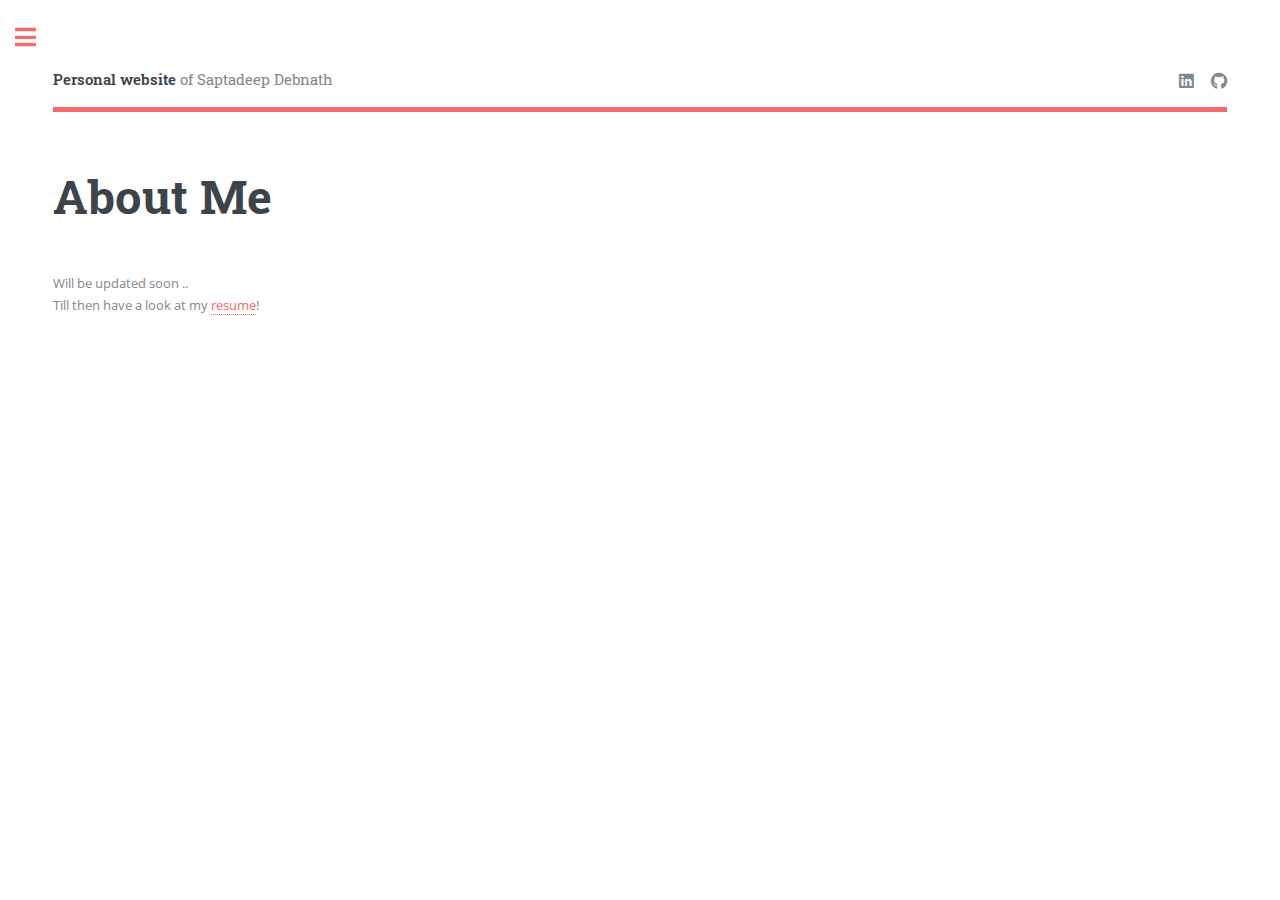
==== commit 87b211f8: "Update about-me.html" ====
--- a/about-me.html
+++ b/about-me.html
@@ -36,6 +36,9 @@
 									</header>
 									
 									Will be updated soon .. 
+									<br>
+									Till then have a look at my <a href="/docs/resume-saptadeep.pdf">resume</a>!
+
 									
 
 									<!-- <span class="image left"><img src="images/pic01.jpg" alt="" /></span>
--- a/assets/css/main.css
+++ b/assets/css/main.css
@@ -1,9 +1,9 @@
 @import url(fontawesome-all.min.css);
 @import url("https://fonts.googleapis.com/css?family=Open+Sans:400,600,400italic,600italic|Roboto+Slab:400,700");
-/*
-	Editorial by HTML5 UP
-	html5up.net | @ajlkn
-	Free for personal and commercial use under the CCA 3.0 license (html5up.net/license)
+/*
+	Editorial by HTML5 UP
+	html5up.net | @ajlkn
+	Free for personal and commercial use under the CCA 3.0 license (html5up.net/license)
 */
 html, body, div, span, applet, object,
 iframe, h1, h2, h3, h4, h5, h6, p, blockquote,
@@ -2139,22 +2139,23 @@
     margin: 0 0 2em 4em;
     width: 50%; }
     #banner .image img {
-      height: 100%;
-      -moz-object-fit: cover;
-      -webkit-object-fit: cover;
-      -ms-object-fit: cover;
-      object-fit: cover;
+      /* height: 100%; */
+      -moz-object-fit: contain;
+      -webkit-object-fit: contain;
+      -ms-object-fit: contain;
+      object-fit: contain;
       -moz-object-position: center;
       -webkit-object-position: center;
       -ms-object-position: center;
       object-position: center;
-      width: 100%; }
+      width: 100%; 
+    }
   @media screen and (orientation: portrait) {
     #banner {
-      -moz-flex-direction: column-reverse;
-      -webkit-flex-direction: column-reverse;
-      -ms-flex-direction: column-reverse;
-      flex-direction: column-reverse; }
+      -moz-flex-direction: column;
+      -webkit-flex-direction: column;
+      -ms-flex-direction: column;
+      flex-direction: column; }
       #banner h1 br {
         display: none; }
       #banner .content {
@@ -2177,13 +2178,15 @@
         -ms-flex-shrink: 0;
         flex-shrink: 0;
         margin: 0 0 4em 0;
-        height: 25em;
-        max-height: 50vh;
-        min-height: 18em;
-        width: 100%; } }
+        width: 25em;
+        /*max-height: 50vh;*/
+        /*min-height: 18em;*/
+        /* width: 100%;  */
+      } 
+    }
   @media screen and (orientation: portrait) and (max-width: 480px) {
     #banner .image {
-      max-height: 35vh; } }
+      max-height: 75vh; } }
 
 /* Footer */
 #footer .copyright {
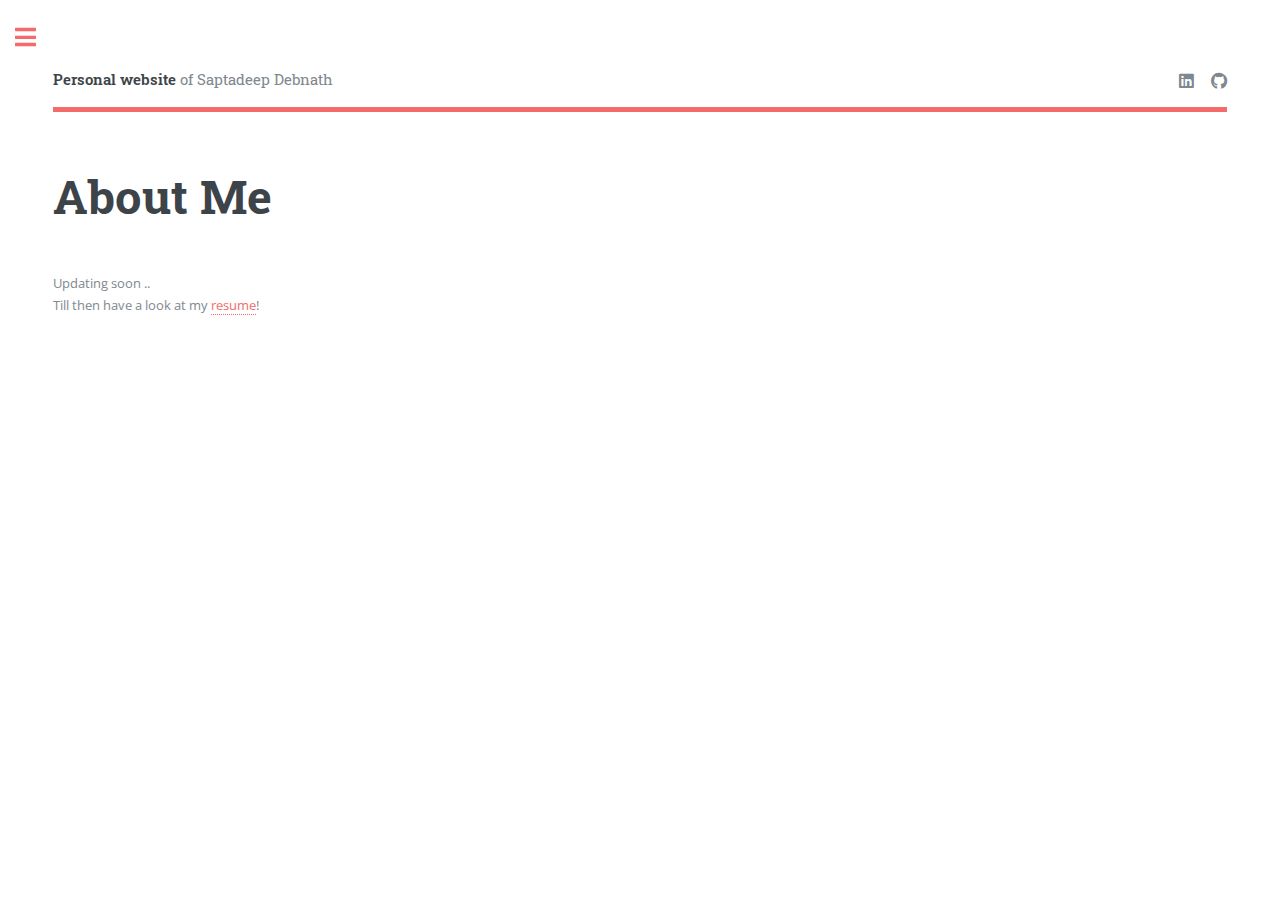
==== commit f0b30342: "updated resume" ====
--- a/about-me.html
+++ b/about-me.html
@@ -35,7 +35,7 @@
 										<h1>About Me</h1>
 									</header>
 									
-									Will be updated soon .. 
+									Updating soon ..  
 									<br>
 									Till then have a look at my <a href="/docs/resume-saptadeep.pdf">resume</a>!
 
